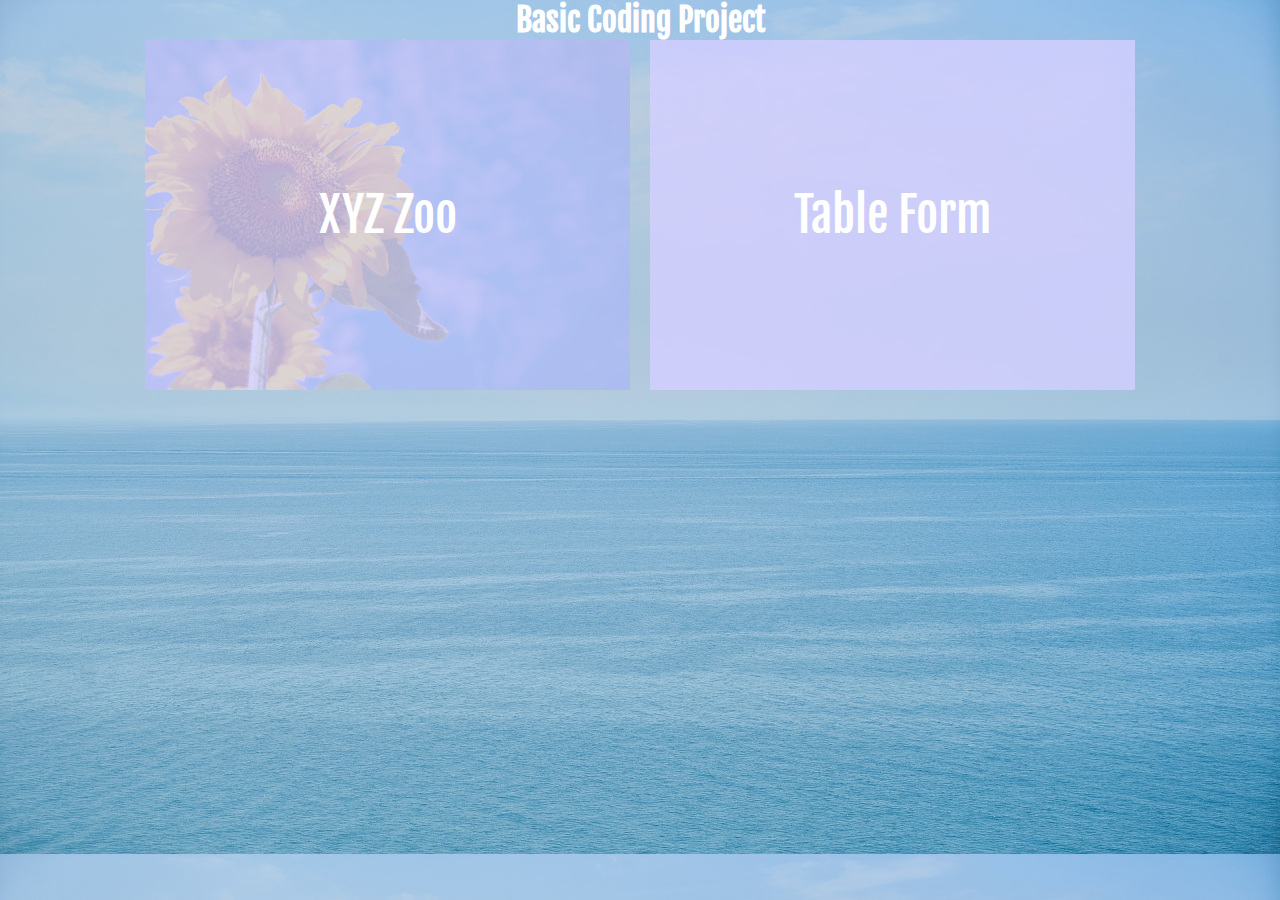
==== index.html @ f59f7a66 "update" ====
<!DOCTYPE html>
<html lang="en">
<head>
    <meta charset="UTF-8">
    <meta http-equiv="X-UA-Compatible" content="IE=edge">
    <meta name="viewport" content="width=device-width, initial-scale=1.0">
    <title>Basic Coding Viana</title>
    <link rel="stylesheet" href="css/style.css">
</head>
<body>
    <div class="container">
    <h1> Basic Coding Project</h1>
   <div class="project">
    <div class="kiri">
        <a href="xyz-zoo/">
            XYZ Zoo
        </a>
    </div>
    <div class="kanan">
        <a href="table-form/">
            Table Form
        </a>
   </div>
   </div>
    </div>
    <div>
    
    </div>
</body>
</html>
---- css/style.css ----
@import url('https://fonts.googleapis.com/css2?family=Anton&family=Fjalla+One&family=Lobster&family=Oswald:wght@500&family=Secular+One&display=swap');
* {
    margin: 0;
    padding: 0;
    /* supaya border termasuk dalam box */
    box-sizing: border-box;    
}

body {
    background-image: url("../img/sea-gb72f0a450_1920.jpg");
    background-size: cover;
}
.font-Fjalla {
    font-family: 'Fjalla One', sans-serif;
}

.container {
    max-width: 990px;
    width: 100%;
    margin: 0 auto;
}
.banner {    
    padding-left: 10px;
    padding-right: 10px;
}
.banner img {
    display: block;
    width: 100%;
}
h1 {
    color: #ffffff;
    font-family: 'Fjalla One', sans-serif;
    text-align: center;
}
.font-blue {
    color: #df3f67;
}
.kiri {
    background-image: url(../xyz-zoo/himawari.jpg);
    background-position: center center;
    background-repeat: no-repeat;
    background-size: cover;
}
.kanan {
    background-image: url(../xyz-zoo/pexels-anna-shvets-4588065.jpg);
    background-position: center center;
    background-repeat: no-repeat;
    background-size: cover;
}
.kiri, .kanan {
    height: 350px;
    width: 49%;    
    overflow: hidden;
}
.project {
    display: flex;
    flex-wrap: wrap;
    justify-content: space-between;
}
.project a {
    text-decoration: none;
    font-size: 48px;
    font-family: 'Fjalla One', sans-serif;
    color: #ffffff;
    display: block;
    width: 100%;
    height: 100%;
    background: rgba(211, 207, 255, 0.819);    
    filter: blur(100%);
    display: flex;
    justify-content: center;
    align-items: center;
}
.project a:hover {
    filter: none;
    background: none;
}

@media only screen and (max-width: 425px) {
    .kiri, .kanan {
        width: 100%;
    }
    .kiri {
        margin-bottom: 20px;
    }
}

@media only screen and (max-width: 990px) {
    .container {
        padding: 0 10px;   
    }
}
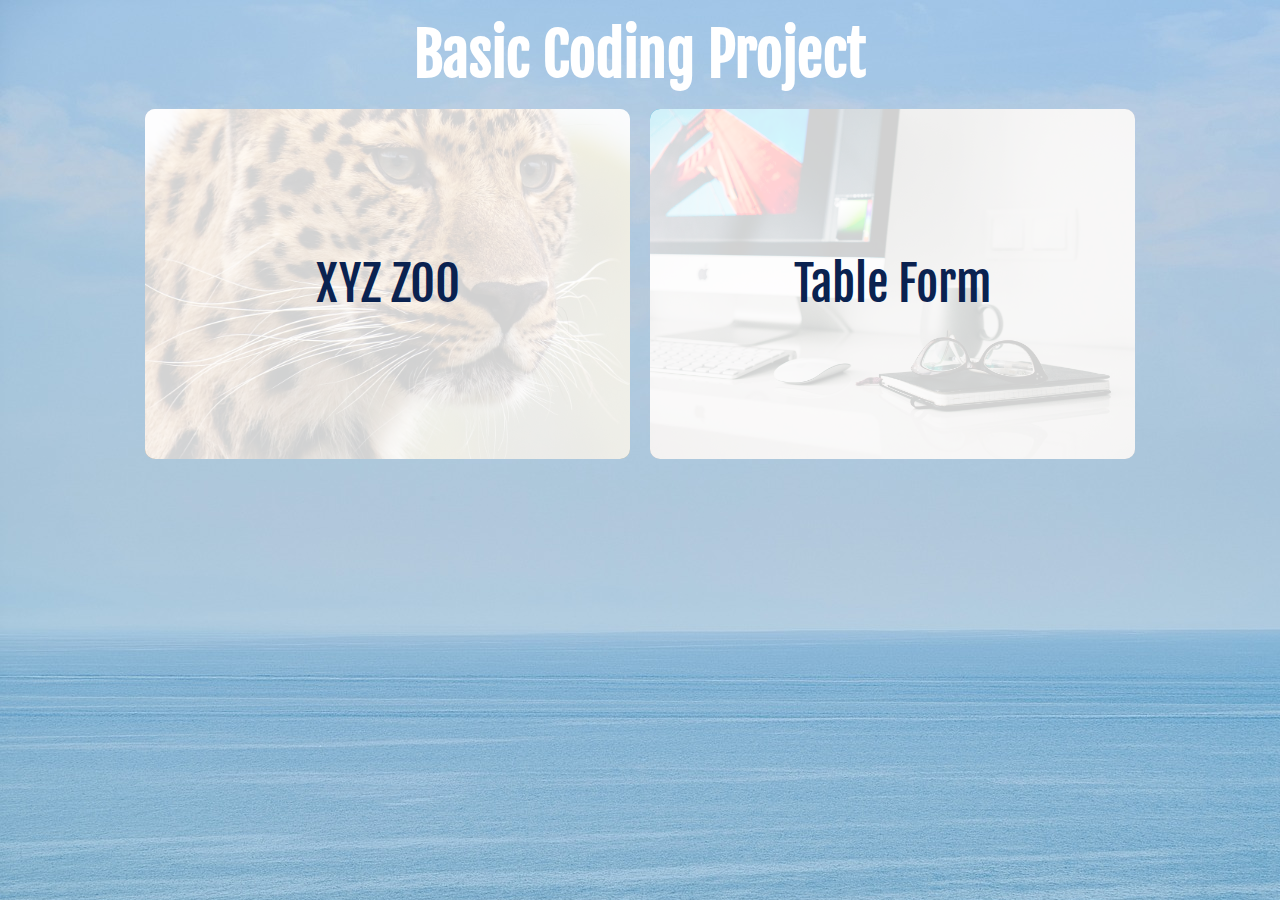
==== commit 233f8462: "update" ====
--- a/index.html
+++ b/index.html
@@ -9,11 +9,13 @@
 </head>
 <body>
     <div class="container">
-    <h1> Basic Coding Project</h1>
+    <br>
+    <h1 style="font-size: 58px;"> Basic Coding Project</h1>
+    </br>
    <div class="project">
     <div class="kiri">
         <a href="xyz-zoo/">
-            XYZ Zoo
+            XYZ ZOO
         </a>
     </div>
     <div class="kanan">
--- a/css/style.css
+++ b/css/style.css
@@ -2,13 +2,13 @@
 * {
     margin: 0;
     padding: 0;
-    /* supaya border termasuk dalam box */
     box-sizing: border-box;    
 }
 
 body {
     background-image: url("../img/sea-gb72f0a450_1920.jpg");
-    background-size: cover;
+    background-size:auto;
+    background-repeat: no-repeat;
 }
 .font-Fjalla {
     font-family: 'Fjalla One', sans-serif;
@@ -33,24 +33,26 @@
     text-align: center;
 }
 .font-blue {
-    color: #df3f67;
+    color: #dd6583;
 }
 .kiri {
-    background-image: url(../xyz-zoo/himawari.jpg);
+    background-image: url(../img/animal-g1c0d5c811_1920.jpg);
     background-position: center center;
     background-repeat: no-repeat;
     background-size: cover;
 }
 .kanan {
-    background-image: url(../xyz-zoo/pexels-anna-shvets-4588065.jpg);
+    background-image: url(../img/office-g16e51f921_1920.jpg);
     background-position: center center;
     background-repeat: no-repeat;
     background-size: cover;
 }
 .kiri, .kanan {
     height: 350px;
-    width: 49%;    
+    width: 49%; 
+    border: px solid rgb(228, 90, 113);   
     overflow: hidden;
+    border-radius: 10px;
 }
 .project {
     display: flex;
@@ -61,11 +63,11 @@
     text-decoration: none;
     font-size: 48px;
     font-family: 'Fjalla One', sans-serif;
-    color: #ffffff;
+    color: #0a2250;
     display: block;
     width: 100%;
     height: 100%;
-    background: rgba(211, 207, 255, 0.819);    
+    background: rgba(255, 255, 255, 0.819);    
     filter: blur(100%);
     display: flex;
     justify-content: center;
@@ -89,4 +91,4 @@
     .container {
         padding: 0 10px;   
     }
-}
+}